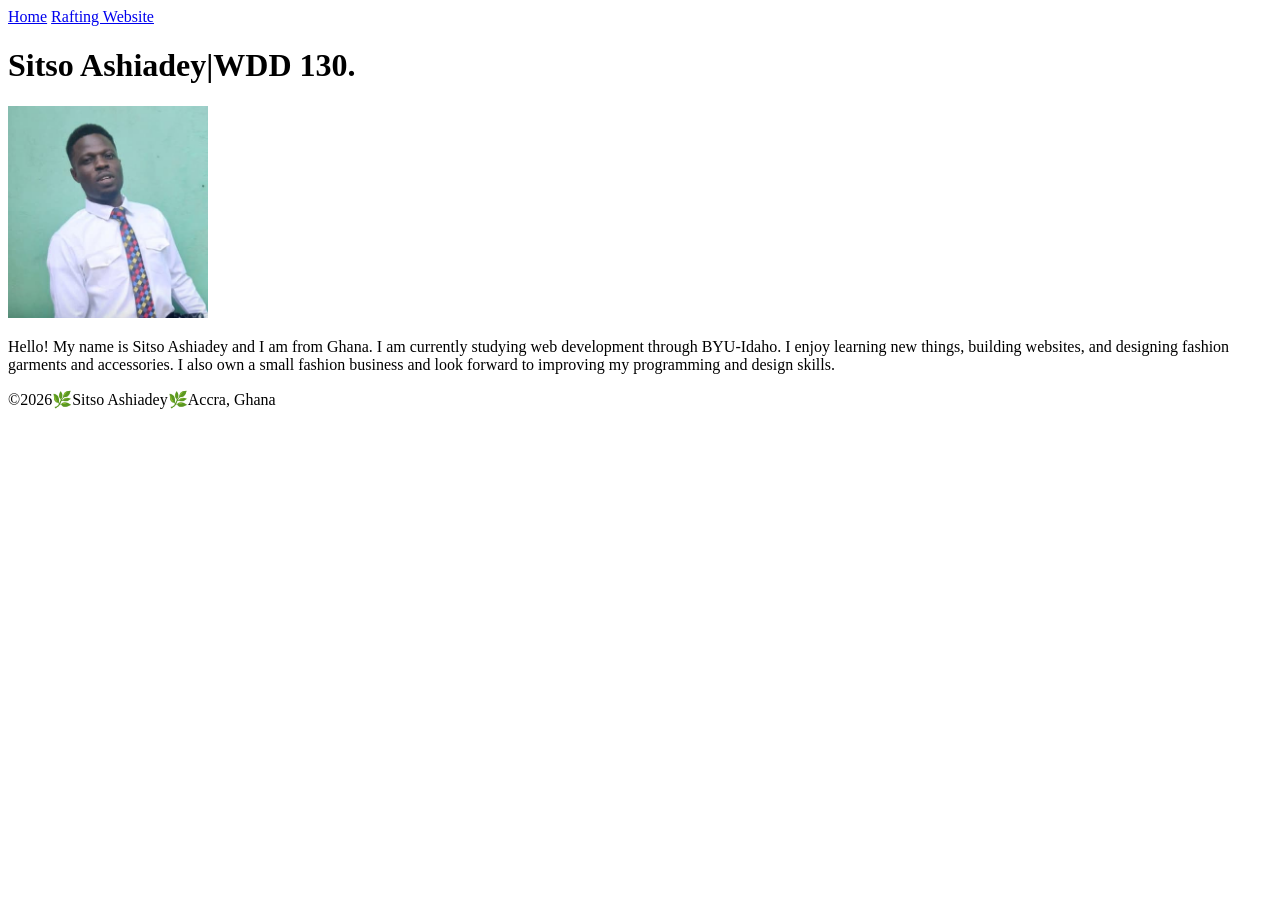
==== index.html @ 00a2e1d9 "add to images" ====
<!DOCTYPE html>
<html lang="en">

<head>
    <meta charset="UTF-8">
    <meta name="viewport" content="width=device-width, initial-scale=1.0">
    <title>Sitso Ashiadey/WDD 130 </title>
</head>

<body>
    <header>
        <nav>
            <a href="#">Home</a>
            <a href="wwr/">Rafting Website</a>

        </nav>
    </header>
    <main>
        <h1>Sitso Ashiadey|WDD 130.</h1>
        <img src="images/profile/my picture.jpg" alt="Hello, my name is Sitso Ashiadey" width="200">
        <p>Hello! My name is Sitso Ashiadey and I am from Ghana. I am currently
            studying web development through BYU-Idaho. I enjoy learning new
            things, building websites, and designing fashion garments and
            accessories. I also own a small fashion business and look forward
            to improving my programming and design skills.</p>

    </main>

    <footer>

        <p>©2026🌿Sitso Ashiadey🌿Accra, Ghana</p>
    </footer>
</body>
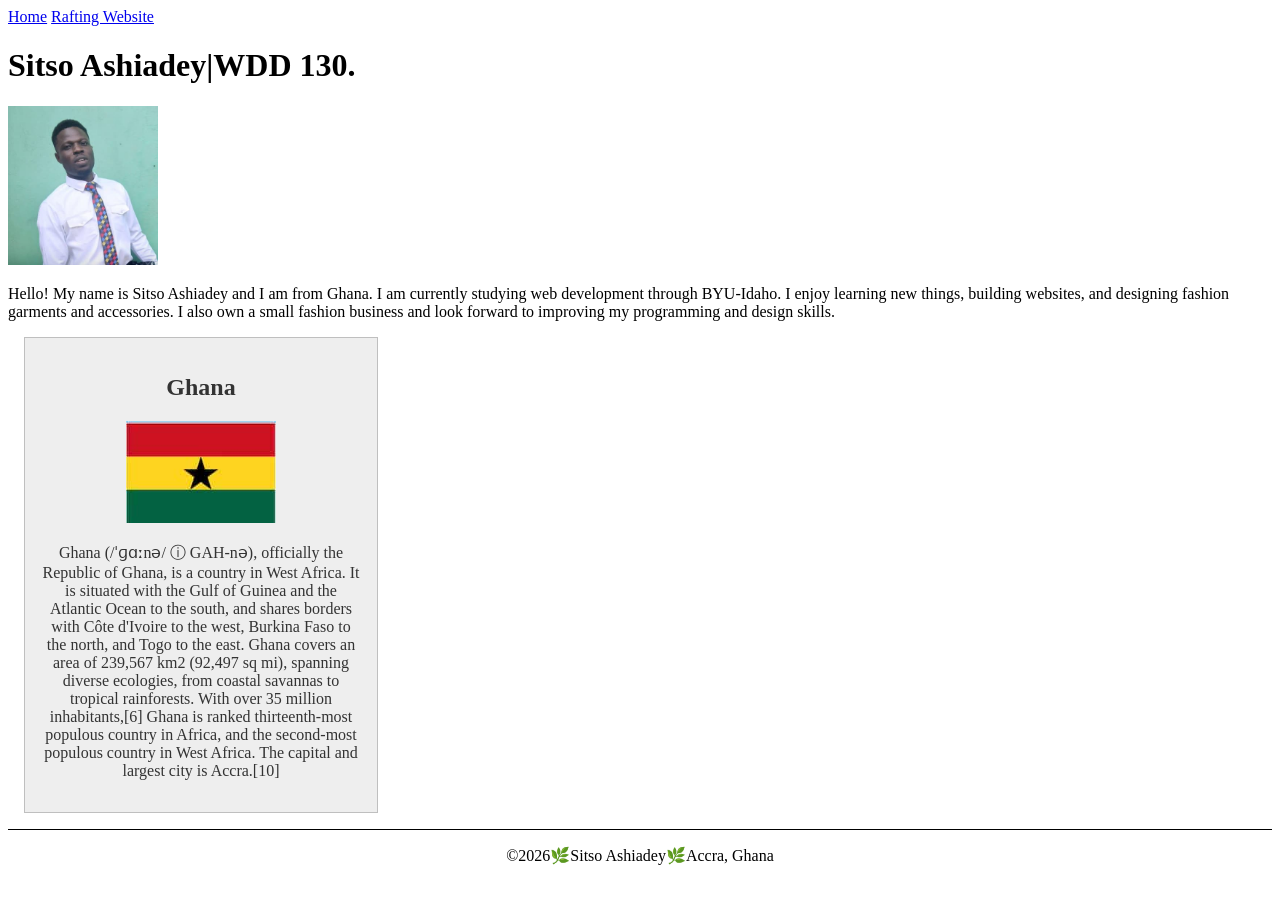
==== commit 161b11d5: "add changes" ====
--- a/index.html
+++ b/index.html
@@ -5,6 +5,9 @@
     <meta charset="UTF-8">
     <meta name="viewport" content="width=device-width, initial-scale=1.0">
     <title>Sitso Ashiadey/WDD 130 </title>
+    <meta name="description" content="Describ your home page here using keywords like you">
+    <meta name="author" content=" Sitso Ashiadey">
+    <link rel="stylesheet" href="styles/styles.css">
 </head>
 
 <body>
@@ -17,17 +20,39 @@
     </header>
     <main>
         <h1>Sitso Ashiadey|WDD 130.</h1>
-        <img src="images/profile/my picture.jpg" alt="Hello, my name is Sitso Ashiadey" width="200">
+        <img src="images/profile.jpg" alt="Sitso Ashiadey profile picture" width="200">
         <p>Hello! My name is Sitso Ashiadey and I am from Ghana. I am currently
             studying web development through BYU-Idaho. I enjoy learning new
             things, building websites, and designing fashion garments and
             accessories. I also own a small fashion business and look forward
-            to improving my programming and design skills.</p>
+            to improving my programming and design skills.
+        </p>
+        <aside>
+            <h2>Ghana</h2>
+            <img src="images/ghana.jpg " alt=" Ghana landscape" width="200">
+            <p>Ghana (/ˈɡɑːnə/ ⓘ GAH-nə), officially the Republic of Ghana, is a country in West
+                Africa. It is situated with the Gulf of Guinea and the Atlantic Ocean to the south,
+                and shares
+                borders with Côte d'Ivoire to the west, Burkina Faso to the north, and Togo to the
+                east. Ghana covers
+                an area of 239,567 km2 (92,497 sq mi), spanning diverse ecologies, from coastal
+                savannas to
+                tropical rainforests. With over 35 million inhabitants,[6] Ghana is ranked
+                thirteenth-most
+                populous country in Africa, and the second-most populous country in West Africa. The
+                capital and
+                largest city is
+                Accra.[10]
+            </p>
+
+        </aside>
+
 
     </main>
-
     <footer>
 
         <p>©2026🌿Sitso Ashiadey🌿Accra, Ghana</p>
     </footer>
-</body>+</body>
+
+</html>
--- a/styles/styles.css
+++ b/styles/styles.css
@@ -0,0 +1,32 @@
+main {
+    min-width: 840px;
+
+}
+
+main img {
+    width: 150px;
+    height: auto;
+}
+
+p {
+    padding: 0;
+}
+
+aside {
+
+    width: 20rem;
+    margin: 1rem;
+    border: 1px solid rgb(0 0 0 /0.2);
+    /*1*/
+    padding: 1rem;
+    background-color: #eee;
+    color: #333;
+    text-align: center;
+
+}
+
+footer {
+    margin-top: 15px;
+    border-top: 1px solid #000;
+    text-align: center;
+}
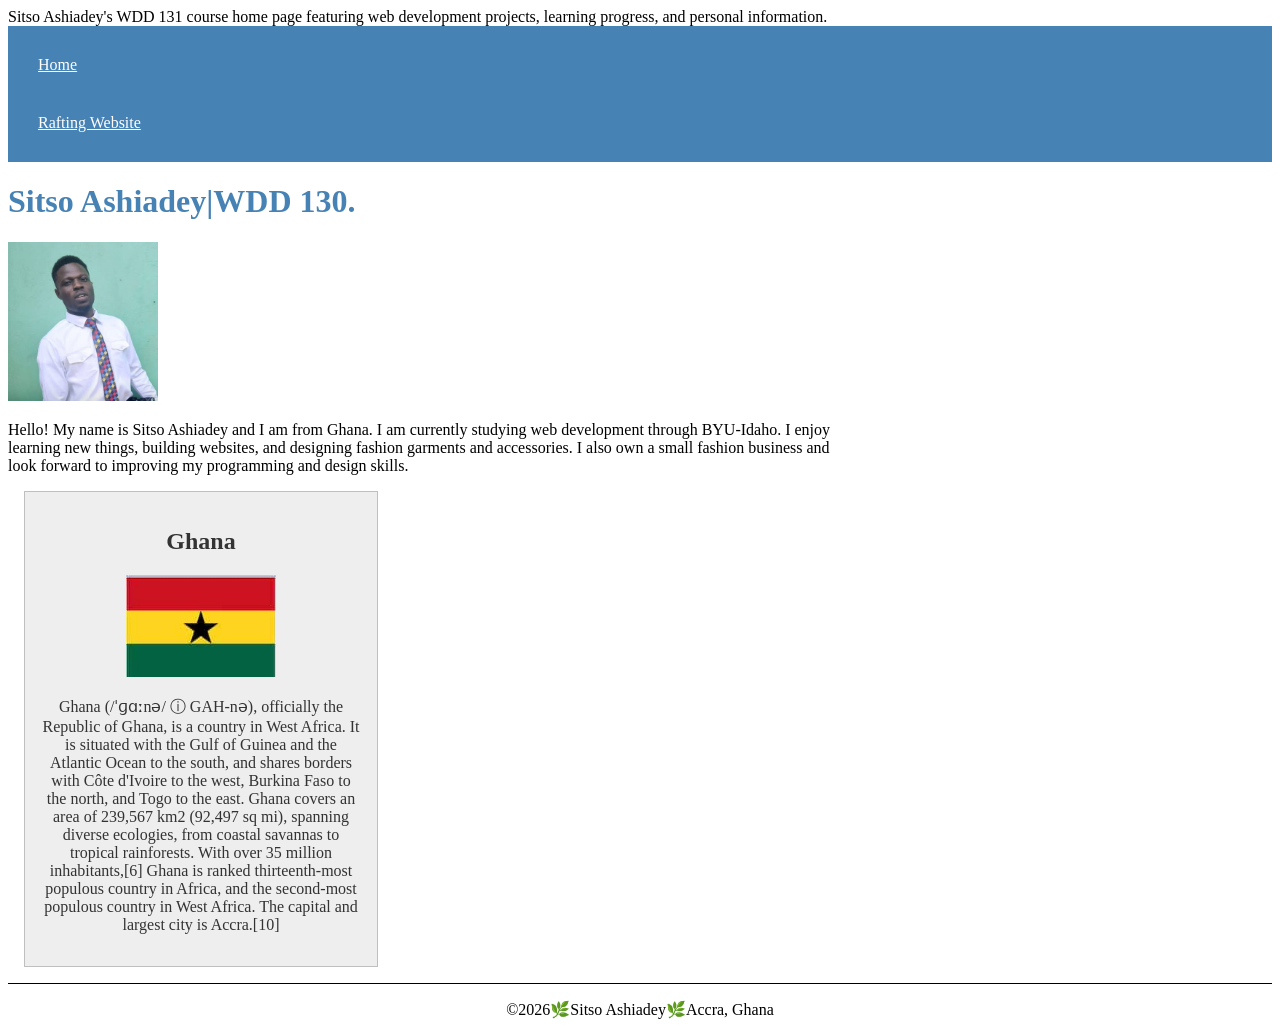
==== commit 7a9c7c7d: "add to changes" ====
--- a/index.html
+++ b/index.html
@@ -5,7 +5,9 @@
     <meta charset="UTF-8">
     <meta name="viewport" content="width=device-width, initial-scale=1.0">
     <title>Sitso Ashiadey/WDD 130 </title>
-    <meta name="description" content="Describ your home page here using keywords like you">
+    <meta name="description" content="">Sitso Ashiadey's WDD 131 course home page featuring web
+    development projects, learning progress, and
+    personal information.
     <meta name="author" content=" Sitso Ashiadey">
     <link rel="stylesheet" href="styles/styles.css">
 </head>
--- a/styles/styles.css
+++ b/styles/styles.css
@@ -1,3 +1,22 @@
+nav {
+    background-color: steelblue;
+    padding: 10px;
+}
+
+nav a {
+    color: white;
+    display: block;
+    padding: 20px;
+}
+
+main {
+    max-width: 800px;
+}
+
+h1 {
+    color: steelblue;
+}
+
 main {
     min-width: 840px;
 
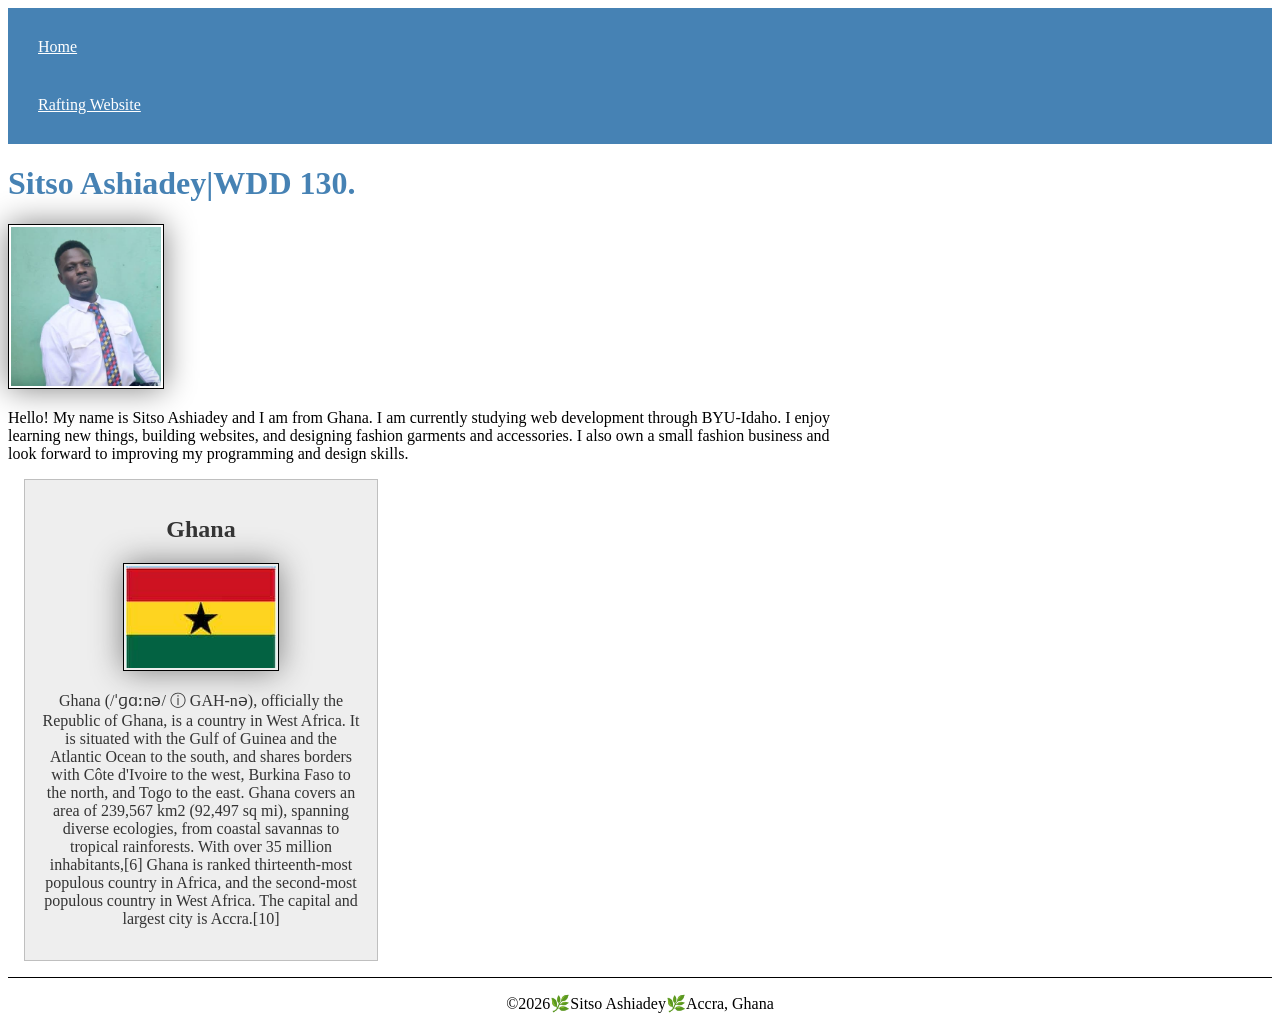
==== commit 0f0a7a05: "add new changes" ====
--- a/index.html
+++ b/index.html
@@ -5,9 +5,8 @@
     <meta charset="UTF-8">
     <meta name="viewport" content="width=device-width, initial-scale=1.0">
     <title>Sitso Ashiadey/WDD 130 </title>
-    <meta name="description" content="">Sitso Ashiadey's WDD 131 course home page featuring web
-    development projects, learning progress, and
-    personal information.
+    <meta name="description"
+      content=" Sitso Ashiadey's WDD 130 home page featuring web development projects, programming studies, and information about Ghana">
     <meta name="author" content=" Sitso Ashiadey">
     <link rel="stylesheet" href="styles/styles.css">
 </head>
--- a/styles/styles.css
+++ b/styles/styles.css
@@ -25,6 +25,9 @@
 main img {
     width: 150px;
     height: auto;
+    border: 1px solid black;
+    padding: 2px;
+    box-shadow: 0 0 30px gray;
 }
 
 p {
@@ -44,6 +47,11 @@
 
 }
 
+aside img {
+    width: 200;
+    height: auto;
+}
+
 footer {
     margin-top: 15px;
     border-top: 1px solid #000;
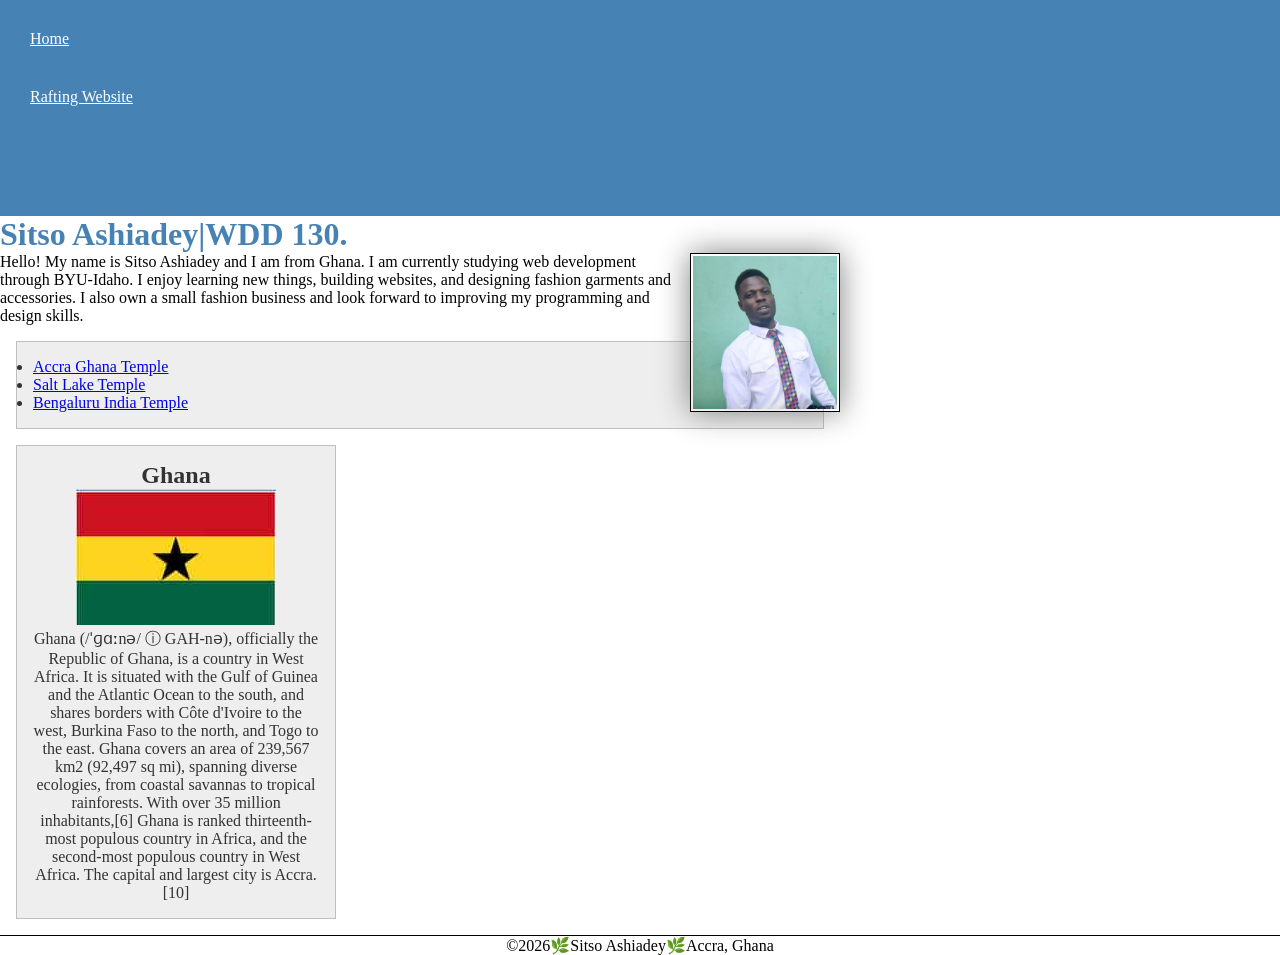
==== commit d73e6c95: "add to w03" ====
--- a/index.html
+++ b/index.html
@@ -1,3 +1,4 @@
+<!--26 may 2026-->
 <!DOCTYPE html>
 <html lang="en">
 
@@ -7,7 +8,7 @@
     <title>Sitso Ashiadey/WDD 130 </title>
     <meta name="description"
       content=" Sitso Ashiadey's WDD 130 home page featuring web development projects, programming studies, and information about Ghana">
-    <meta name="author" content=" Sitso Ashiadey">
+    <meta name="author" content="Sitso Ashiadey">
     <link rel="stylesheet" href="styles/styles.css">
 </head>
 
@@ -16,10 +17,14 @@
         <nav>
             <a href="#">Home</a>
             <a href="wwr/">Rafting Website</a>
+            <a href="https://Linkedin.com"></a>
+            <a href="https://facebook.com"></a>
+
 
         </nav>
     </header>
     <main>
+
         <h1>Sitso Ashiadey|WDD 130.</h1>
         <img src="images/profile.jpg" alt="Sitso Ashiadey profile picture" width="200">
         <p>Hello! My name is Sitso Ashiadey and I am from Ghana. I am currently
@@ -28,28 +33,44 @@
             accessories. I also own a small fashion business and look forward
             to improving my programming and design skills.
         </p>
-        <aside>
-            <h2>Ghana</h2>
-            <img src="images/ghana.jpg " alt=" Ghana landscape" width="200">
-            <p>Ghana (/ˈɡɑːnə/ ⓘ GAH-nə), officially the Republic of Ghana, is a country in West
-                Africa. It is situated with the Gulf of Guinea and the Atlantic Ocean to the south,
-                and shares
-                borders with Côte d'Ivoire to the west, Burkina Faso to the north, and Togo to the
-                east. Ghana covers
-                an area of 239,567 km2 (92,497 sq mi), spanning diverse ecologies, from coastal
-                savannas to
-                tropical rainforests. With over 35 million inhabitants,[6] Ghana is ranked
-                thirteenth-most
-                populous country in Africa, and the second-most populous country in West Africa. The
-                capital and
-                largest city is
-                Accra.[10]
-            </p>
+        <ul class="box">
+            <li><a href="https://www.churchofjesuschrist.org/temples/details/accra-ghana-temple"
+                  target="_blank">Accra Ghana Temple</a>
+            </li>
+            <li><a href="https://www.churchofjesuschrist.org/temples/details/salt-lake-temple"
+                  target="_blank">Salt Lake Temple</a>
+            </li>
+            <li><a href="https://www.churchofjesuschrist.org/temples/details/bengaluru-india-temple"
+                  target="_blank">Bengaluru India Temple</a></li>
+        </ul>
 
-        </aside>
+    </main>
 
 
-    </main>
+    <aside class="box">
+        <h2>Ghana</h2>
+        <img src=" images/ghana.jpg " alt=" Ghana landscape" width="200">
+        <p>Ghana (/ˈɡɑːnə/ ⓘ GAH-nə), officially the Republic of Ghana, is a country in West
+            Africa. It is situated with the Gulf of Guinea and the Atlantic Ocean to the
+            south,
+            and shares
+            borders with Côte d'Ivoire to the west, Burkina Faso to the north, and Togo to
+            the
+            east. Ghana covers
+            an area of 239,567 km2 (92,497 sq mi), spanning diverse ecologies, from coastal
+            savannas to
+            tropical rainforests. With over 35 million inhabitants,[6] Ghana is ranked
+            thirteenth-most
+            populous country in Africa, and the second-most populous country in West Africa.
+            The
+            capital and
+            largest city is
+            Accra.[10]
+        </p>
+
+    </aside>
+
+
     <footer>
 
         <p>©2026🌿Sitso Ashiadey🌿Accra, Ghana</p>
--- a/styles/styles.css
+++ b/styles/styles.css
@@ -28,32 +28,52 @@
     border: 1px solid black;
     padding: 2px;
     box-shadow: 0 0 30px gray;
+    margin: 0 0 1rem 1rem;
+}
+
+main img {
+    /* you most likely will have other CSS declarations here */
+    float: right;
 }
 
 p {
     padding: 0;
 }
 
+* {
+    margin: 0;
+    padding: 0;
+    box-sizing: border-box;
+}
+
 aside {
 
     width: 20rem;
-    margin: 1rem;
-    border: 1px solid rgb(0 0 0 /0.2);
-    /*1*/
-    padding: 1rem;
-    background-color: #eee;
-    color: #333;
     text-align: center;
 
 }
 
 aside img {
-    width: 200;
+    width: 200px;
     height: auto;
+}
+
+aside h2 {
+    position: absolute: top:47px left: 150px
 }
 
 footer {
     margin-top: 15px;
     border-top: 1px solid #000;
     text-align: center;
+}
+
+/* Class Selectors */
+
+.box {
+    margin: 1rem;
+    border: 1px solid rgb(0 0 0 / 0.2);
+    padding: 1rem;
+    background-color: #eee;
+    color: #333;
 }
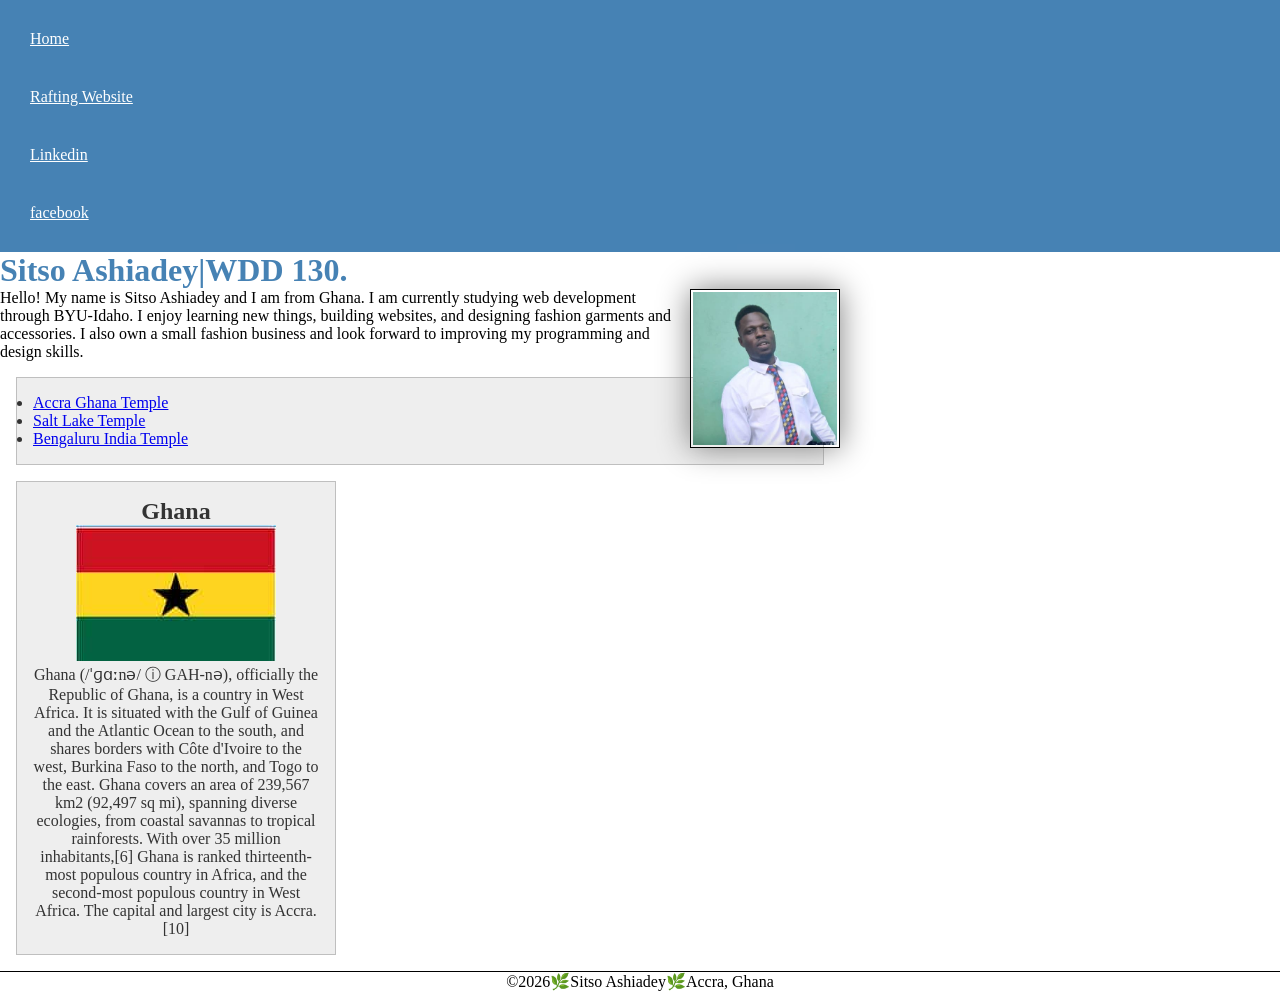
==== commit 69477bee: "add changes" ====
--- a/index.html
+++ b/index.html
@@ -17,8 +17,8 @@
         <nav>
             <a href="#">Home</a>
             <a href="wwr/">Rafting Website</a>
-            <a href="https://Linkedin.com"></a>
-            <a href="https://facebook.com"></a>
+            <a href="https://Linkedin.com">Linkedin</a>
+            <a href="https://facebook.com">facebook</a>
 
 
         </nav>
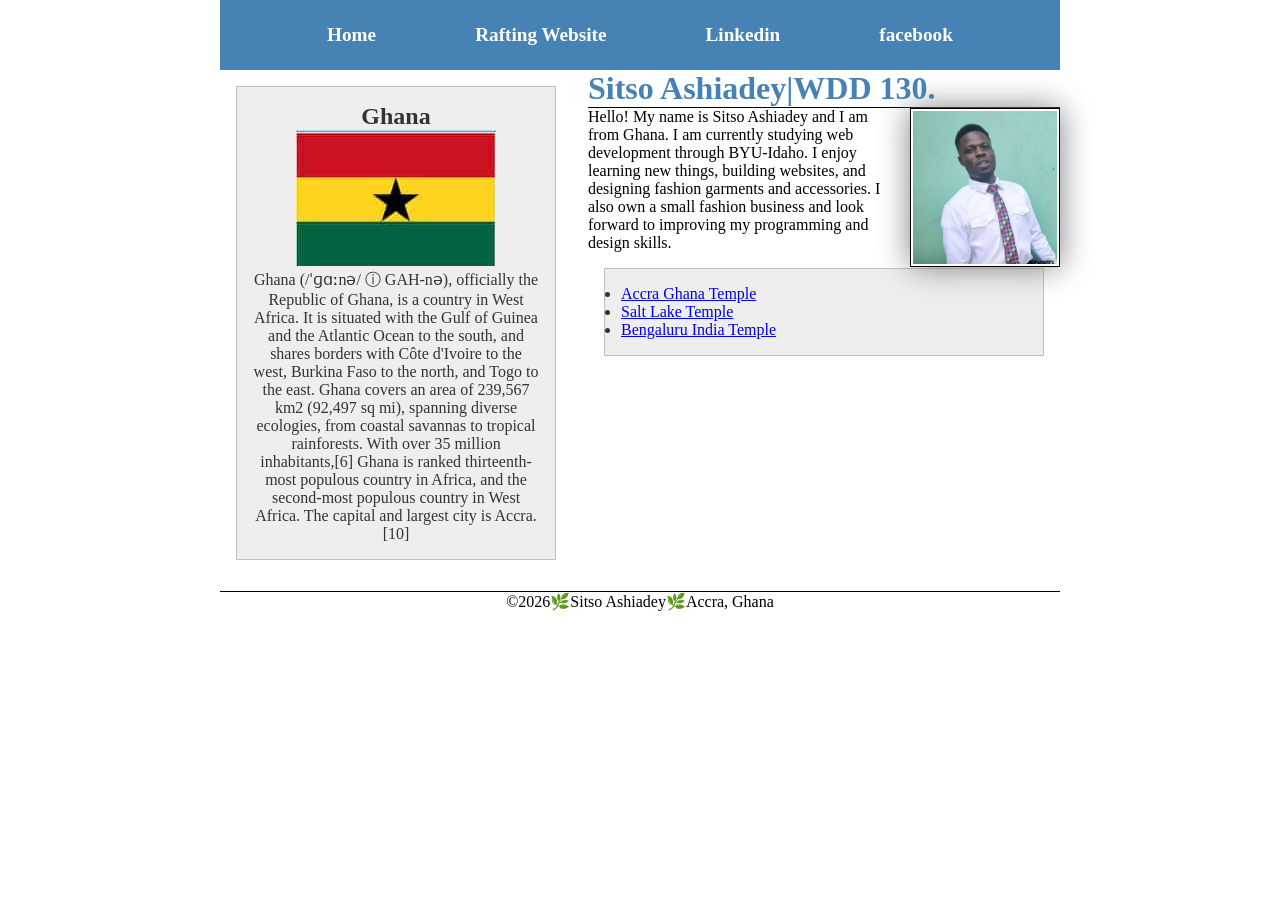
==== commit e05169fe: "add to changes" ====
--- a/index.html
+++ b/index.html
@@ -17,58 +17,62 @@
         <nav>
             <a href="#">Home</a>
             <a href="wwr/">Rafting Website</a>
-            <a href="https://Linkedin.com">Linkedin</a>
-            <a href="https://facebook.com">facebook</a>
+            <a href="https://Linkedin.com/" target="_blank">Linkedin</a>
+            <a href="https://facebook.com/" target="_blank">facebook</a>
+        </nav>
+    </header>
+
+    <div class="grid">
+
+        <main>
+
+            <h1>Sitso Ashiadey|WDD 130.</h1>
+
+            <img src="images/profile.jpg" alt="Sitso Ashiadey profile picture" width="200">
 
 
-        </nav>
-    </header>
-    <main>
+            <p>Hello! My name is Sitso Ashiadey and I am from Ghana. I am currently
+                studying web development through BYU-Idaho. I enjoy learning new
+                things, building websites, and designing fashion garments and
+                accessories. I also own a small fashion business and look forward
+                to improving my programming and design skills.
+            </p>
 
-        <h1>Sitso Ashiadey|WDD 130.</h1>
-        <img src="images/profile.jpg" alt="Sitso Ashiadey profile picture" width="200">
-        <p>Hello! My name is Sitso Ashiadey and I am from Ghana. I am currently
-            studying web development through BYU-Idaho. I enjoy learning new
-            things, building websites, and designing fashion garments and
-            accessories. I also own a small fashion business and look forward
-            to improving my programming and design skills.
-        </p>
-        <ul class="box">
-            <li><a href="https://www.churchofjesuschrist.org/temples/details/accra-ghana-temple"
-                  target="_blank">Accra Ghana Temple</a>
-            </li>
-            <li><a href="https://www.churchofjesuschrist.org/temples/details/salt-lake-temple"
-                  target="_blank">Salt Lake Temple</a>
-            </li>
-            <li><a href="https://www.churchofjesuschrist.org/temples/details/bengaluru-india-temple"
-                  target="_blank">Bengaluru India Temple</a></li>
-        </ul>
+            <ul class="box">
+                <li><a href="https://www.churchofjesuschrist.org/temples/details/accra-ghana-temple"
+                      target="_blank">Accra Ghana Temple</a>
+                </li>
+                <li><a href="https://www.churchofjesuschrist.org/temples/details/salt-lake-temple"
+                      target="_blank">Salt Lake Temple</a>
+                </li>
+                <li><a href="https://www.churchofjesuschrist.org/temples/details/bengaluru-india-temple"
+                      target="_blank">Bengaluru India Temple</a></li>
+            </ul>
+        </main>
 
-    </main>
+        <aside class="box">
 
+            <h2>Ghana</h2>
 
-    <aside class="box">
-        <h2>Ghana</h2>
-        <img src=" images/ghana.jpg " alt=" Ghana landscape" width="200">
-        <p>Ghana (/ˈɡɑːnə/ ⓘ GAH-nə), officially the Republic of Ghana, is a country in West
-            Africa. It is situated with the Gulf of Guinea and the Atlantic Ocean to the
-            south,
-            and shares
-            borders with Côte d'Ivoire to the west, Burkina Faso to the north, and Togo to
-            the
-            east. Ghana covers
-            an area of 239,567 km2 (92,497 sq mi), spanning diverse ecologies, from coastal
-            savannas to
-            tropical rainforests. With over 35 million inhabitants,[6] Ghana is ranked
-            thirteenth-most
-            populous country in Africa, and the second-most populous country in West Africa.
-            The
-            capital and
-            largest city is
-            Accra.[10]
-        </p>
-
-    </aside>
+            <img src=" images/ghana.jpg " alt=" Ghana landscape" width="200">
+            <p>Ghana (/ˈɡɑːnə/ ⓘ GAH-nə), officially the Republic of Ghana, is a country in West
+                Africa. It is situated with the Gulf of Guinea and the Atlantic Ocean to the
+                south,
+                and shares
+                borders with Côte d'Ivoire to the west, Burkina Faso to the north, and Togo to
+                the
+                east. Ghana covers
+                an area of 239,567 km2 (92,497 sq mi), spanning diverse ecologies, from coastal
+                savannas to
+                tropical rainforests. With over 35 million inhabitants,[6] Ghana is ranked
+                thirteenth-most
+                populous country in Africa, and the second-most populous country in West Africa.
+                The
+                capital and
+                largest city is
+                Accra.[10]</p>
+        </aside>
+    </div>
 
 
     <footer>
--- a/styles/styles.css
+++ b/styles/styles.css
@@ -1,25 +1,46 @@
+header,
+.grid,
+footer {
+    max-width: 840px;
+    margin: 0 auto;
+}
+
 nav {
     background-color: steelblue;
-    padding: 10px;
+    padding: 1rem;
+    display: flex;
+    justify-content: space-evenly;
+    align-items: center;
 }
 
 nav a {
-    color: white;
     display: block;
-    padding: 20px;
+    padding: 0.5rem;
+    text-decoration: none;
+    font-size: 1.2rem;
+    font-weight: 700;
+    color: #fff;
+    /*shorthand for white*/
 }
 
-main {
-    max-width: 800px;
+nav a:hover {
+    background-color: rgba(255, 255, 255, 0.2);
+    border-radius: 4px;
 }
 
 h1 {
     color: steelblue;
+    border-bottom: 1px solid #000;
+}
+
+.grid {
+    display: grid;
+    grid-template-columns: 1fr 3fr;
+    gap: 1rem;
 }
 
 main {
-    min-width: 840px;
-
+    grid-column: 2;
 }
 
 main img {
@@ -29,10 +50,6 @@
     padding: 2px;
     box-shadow: 0 0 30px gray;
     margin: 0 0 1rem 1rem;
-}
-
-main img {
-    /* you most likely will have other CSS declarations here */
     float: right;
 }
 
@@ -47,9 +64,11 @@
 }
 
 aside {
-
+    position: relative;
     width: 20rem;
     text-align: center;
+    grid-column: 1;
+    grid-row: 1;
 
 }
 
